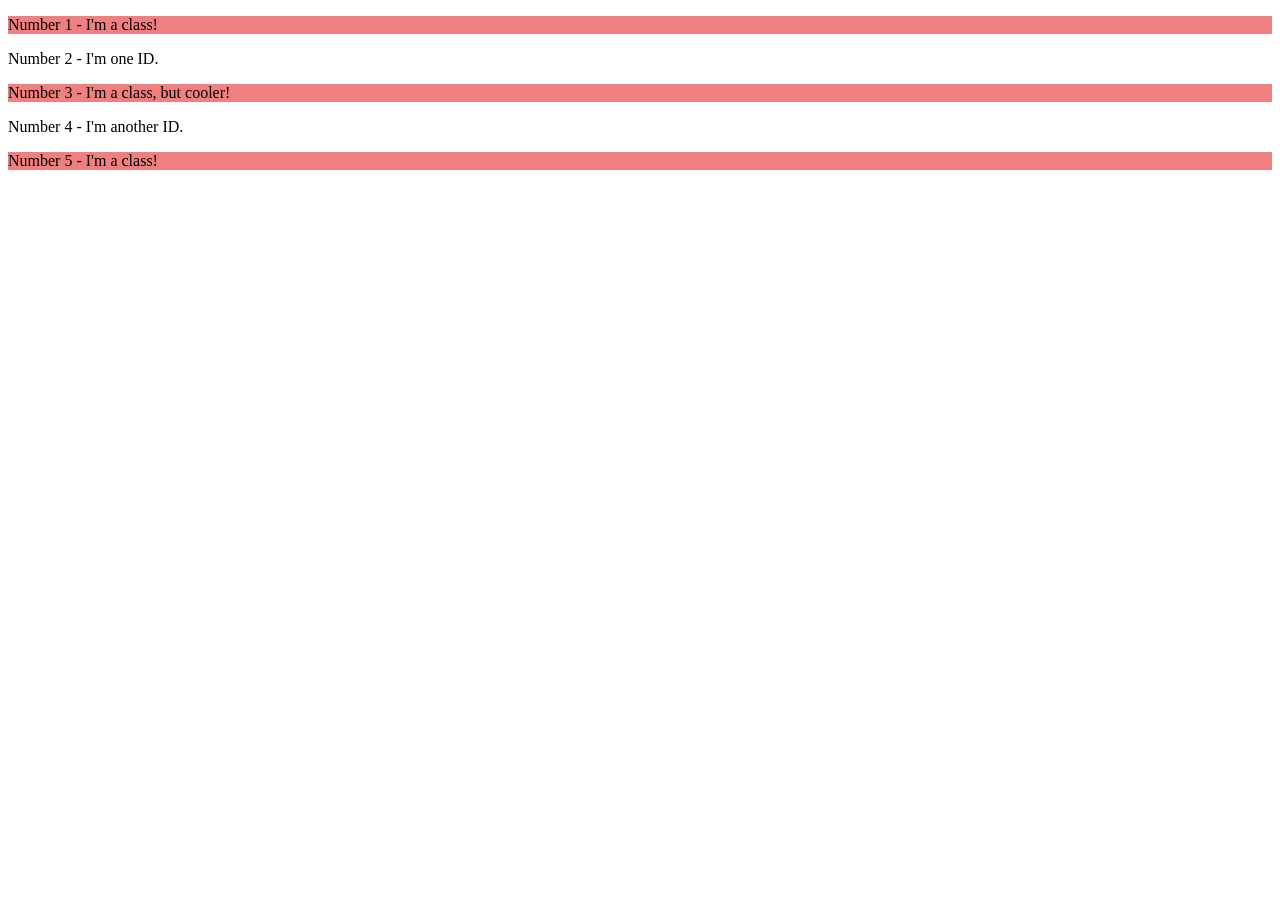
==== foundations/intro-to-css/02-class-id-selectors/index.html @ 91a4ee87 "update foundations" ====
<!DOCTYPE html>
<html lang="en">
  <head>
    <meta charset="UTF-8">
    <meta http-equiv="X-UA-Compatible" content="IE=edge">
    <meta name="viewport" content="width=device-width, initial-scale=1.0">
    <title>Class and ID Selectors</title>
    <link rel="stylesheet" href="style.css">
  </head>
  <body>
    <p class="odd_number">Number 1 - I'm a class!</p>
    <div>Number 2 - I'm one ID.</div>
    <p class="odd_number">Number 3 - I'm a class, but cooler!</p>
    <div>Number 4 - I'm another ID.</div>
    <p class="odd_number">Number 5 - I'm a class!</p>
  </body>
</html>
---- foundations/intro-to-css/02-class-id-selectors/style.css ----
/* Add CSS Styling */

.odd_number {
    background-color: lightcoral;
}
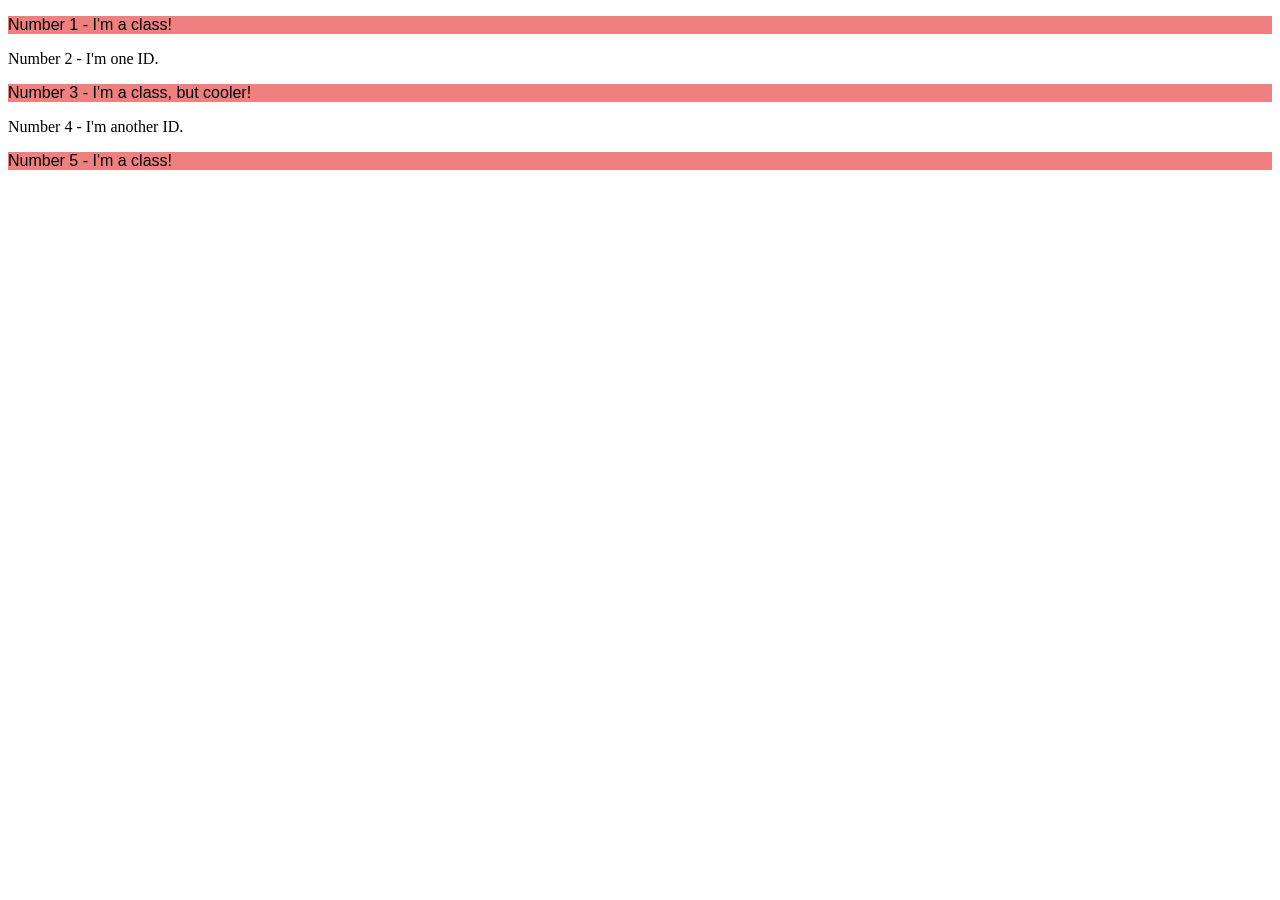
==== commit 72b23a7b: "Update 02-class-id-selectors" ====
--- a/foundations/intro-to-css/02-class-id-selectors/index.html
+++ b/foundations/intro-to-css/02-class-id-selectors/index.html
@@ -9,7 +9,7 @@
   </head>
   <body>
     <p class="odd_number">Number 1 - I'm a class!</p>
-    <div>Number 2 - I'm one ID.</div>
+    <div id="second-element"> <p>Number 2 - I'm one ID.</p></div>
     <p class="odd_number">Number 3 - I'm a class, but cooler!</p>
     <div>Number 4 - I'm another ID.</div>
     <p class="odd_number">Number 5 - I'm a class!</p>
--- a/foundations/intro-to-css/02-class-id-selectors/style.css
+++ b/foundations/intro-to-css/02-class-id-selectors/style.css
@@ -2,4 +2,11 @@
 
 .odd_number {
     background-color: lightcoral;
-}+    font-family: Verdana, sans-serif;
+}
+
+#second_element {
+    color: blue;
+    font-size: 36px;
+}
+
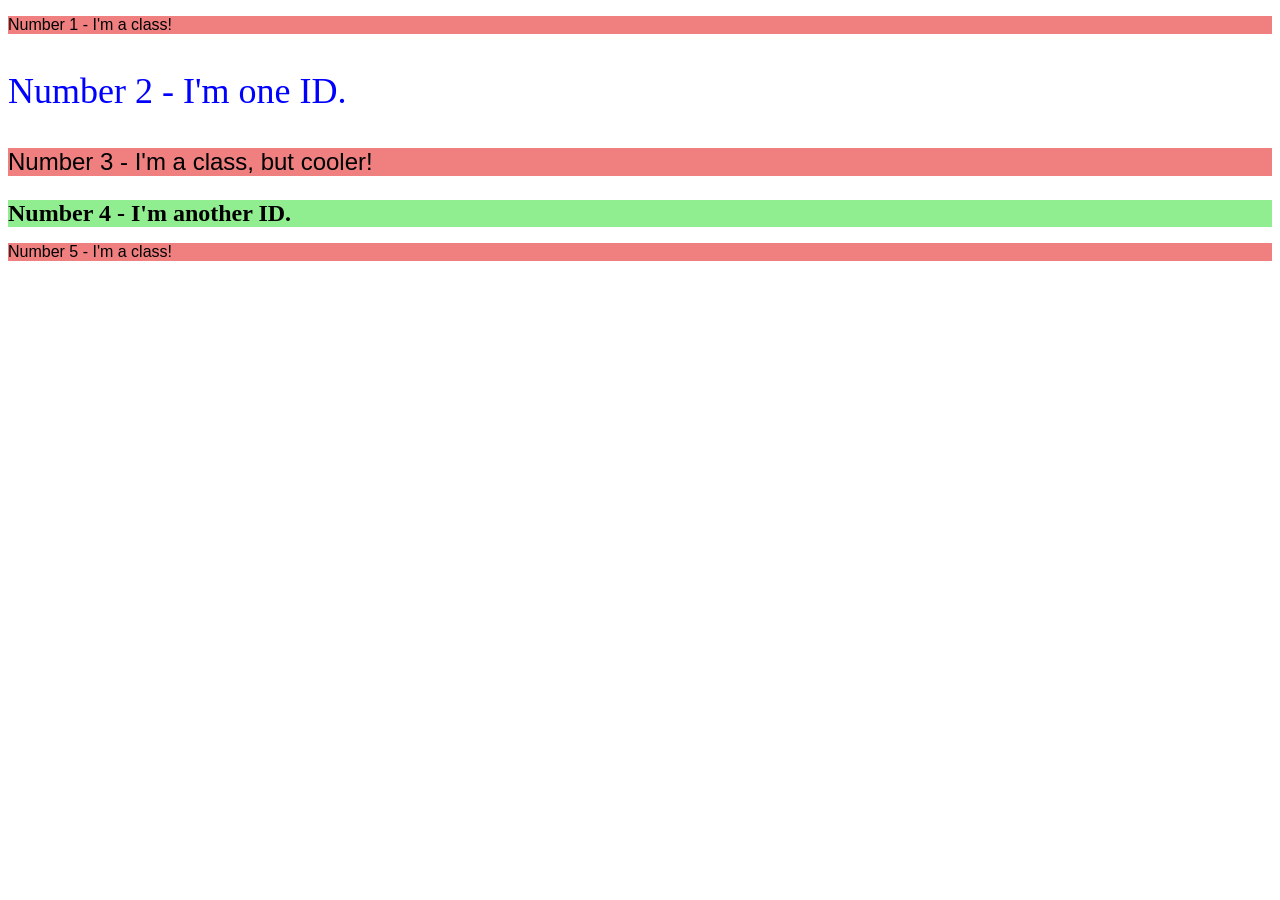
==== commit 81891c5b: "Update 02-class-id-selectors" ====
--- a/foundations/intro-to-css/02-class-id-selectors/index.html
+++ b/foundations/intro-to-css/02-class-id-selectors/index.html
@@ -10,8 +10,8 @@
   <body>
     <p class="odd_number">Number 1 - I'm a class!</p>
     <div id="second-element"> <p>Number 2 - I'm one ID.</p></div>
-    <p class="odd_number">Number 3 - I'm a class, but cooler!</p>
-    <div>Number 4 - I'm another ID.</div>
-    <p class="odd_number">Number 5 - I'm a class!</p>
+    <p class="odd_number" id="third-element">Number 3 - I'm a class, but cooler!</p>
+    <div id="fourth-element">Number 4 - I'm another ID.</div>
+    <div class="odd_number"><p>Number 5 - I'm a class!</p></div>
   </body>
 </html>
--- a/foundations/intro-to-css/02-class-id-selectors/style.css
+++ b/foundations/intro-to-css/02-class-id-selectors/style.css
@@ -5,8 +5,17 @@
     font-family: Verdana, sans-serif;
 }
 
-#second_element {
+#second-element {
     color: blue;
     font-size: 36px;
 }
 
+.odd_number#third-element {
+    font-size: 24px;
+}
+
+#fourth-element {
+    background-color: lightgreen;
+    font-size: 24px;
+    font-weight: bold;
+}
